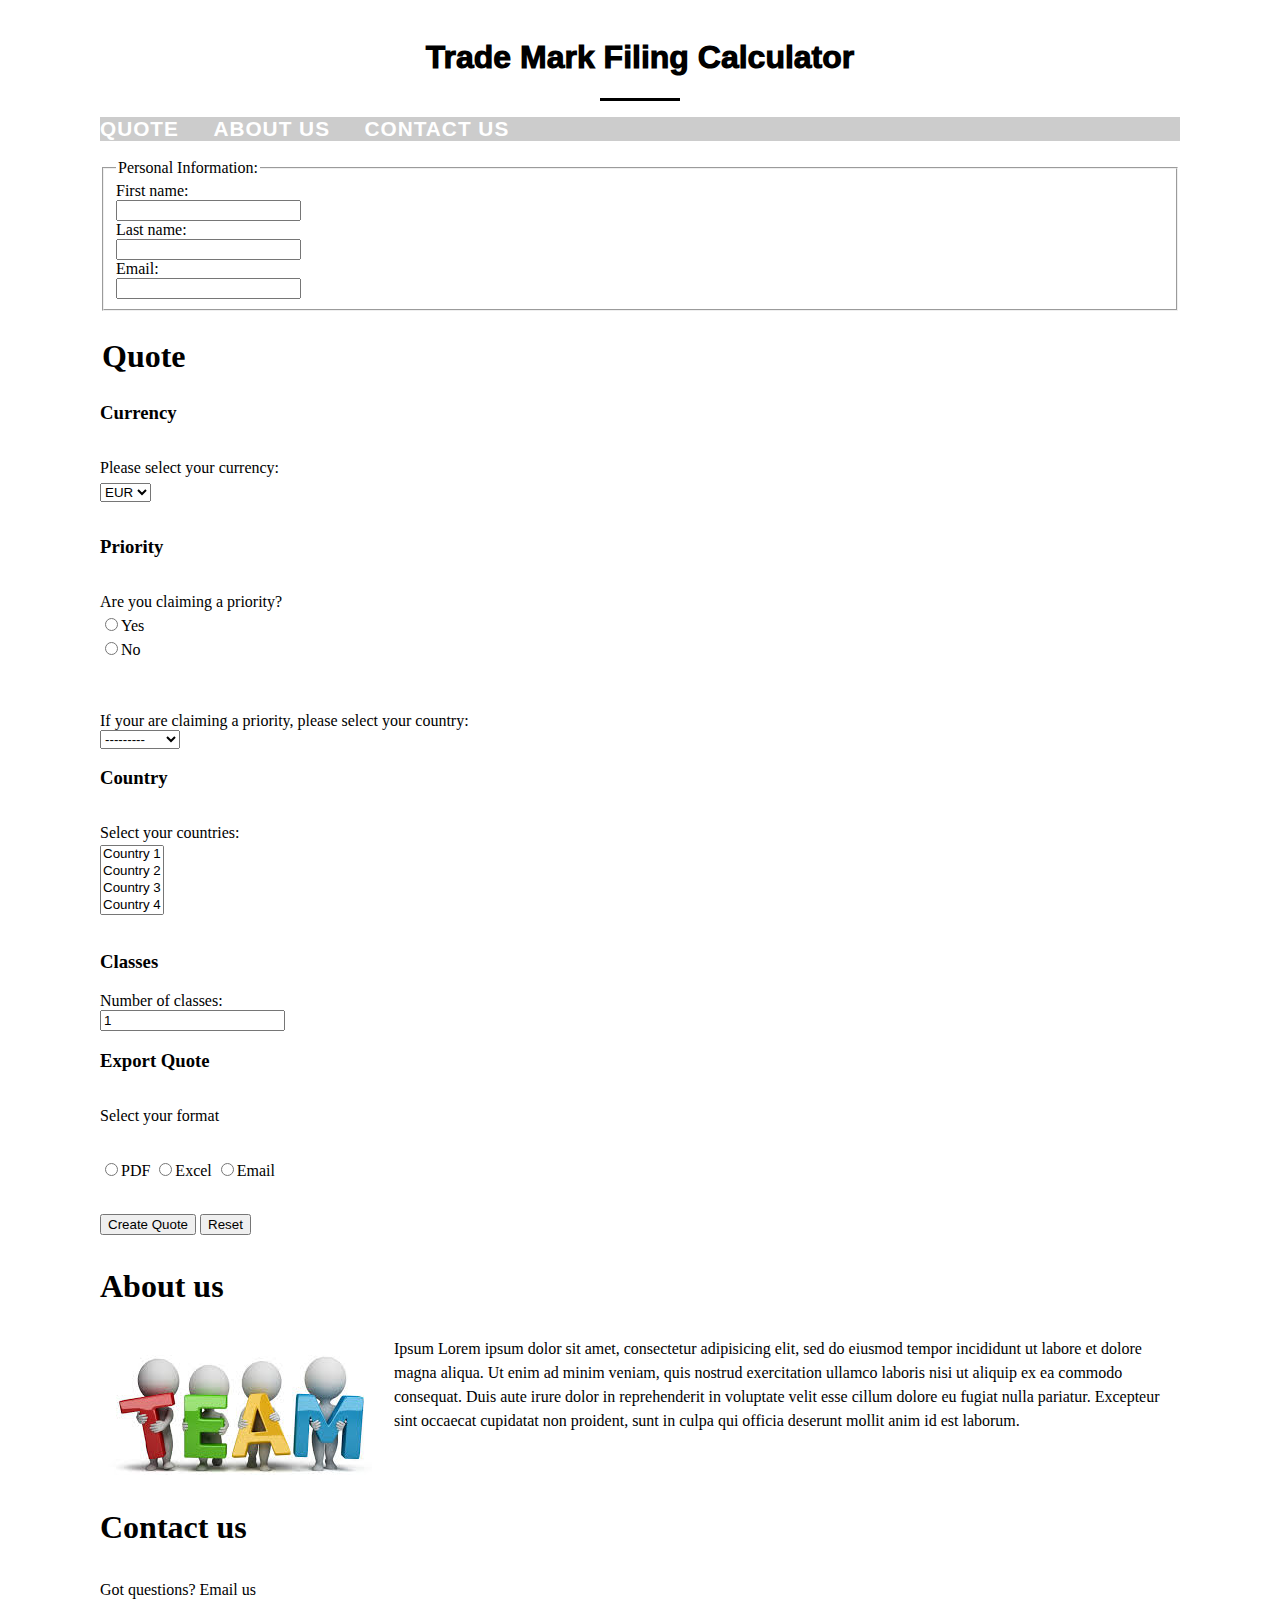
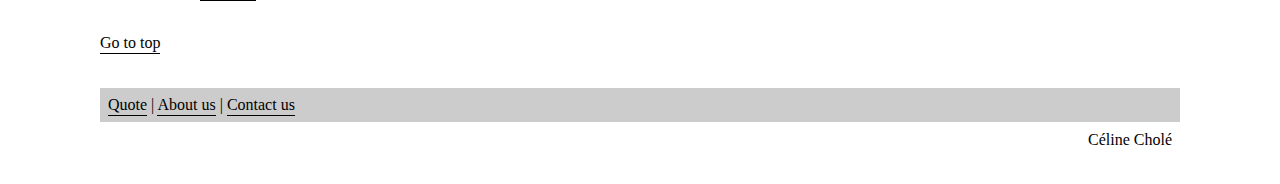
==== unit_6/index.html @ 32016ad8 "update nav bar" ====
<!DOCTYPE html>
<html>
<head>
	<title>TM Calculator</title>
	<link rel="stylesheet" type="text/css" href="css/style.css">
</head>

<body>
	<div id="wrapper">
	<header>
		<h1>Trade Mark Filing Calculator</h1>
	</header>
	<hr>

	<div id="header">
		<nav>
			<a href="#Quote">Quote</a>
			<a href="#About">About us</a>
			<a href="#Contact">Contact us</a>
		</nav>
	<!-- <div class="progress"><progress value="1" max="7"></progress></div> -->			
	</div>
	<br>				
		<!-- <img src="images/WorldMap.jpg" title="Map of the world" alt="Map of the world"> -->
	<section>
		<fieldset>
			<legend>Personal Information:</legend>
			First name:<br>
			<input type="text" name="firstname"><br>
			Last name:<br>
			<input type="text" name="lastname"><br>
			Email:<br>
			<input type="email" name="email">
		</fieldset>
	</section>

	<section id="Quote">
		<legend><h2>Quote</h2></legend>
		<form>
			<h3>Currency</h3>
			<p>Please select your currency:<br>
			<!-- Drop down list: EUR, GBP, USD -->
			<select>
				<option>EUR</option>
				<option>USD</option>
				<option>GBP</option>
			</select></p>

			<h3>Priority</h3>
			<p>Are you claiming a priority?<br>
				<input type="radio" name="priority" value="Yes" id="prio-yes"><label for="prio-yes">Yes</label>
				<br>
				<input type="radio" name="priority" value="No" id="prio-no"><label for="prio-no">No</label>
			</p><br>

			If your are claiming a priority, please select your country:<br>
			<select single>
				<option>---------</option>
				<option>Country 1</option>
				<option>Country 2</option>
				<option>Country 3</option>
				<option>Country 4</option>
				<option>Country 5</option>
			</select>

			<h3>Country</h3>
			<P>Select your countries:<br>
			<!-- Country list - drop-down menu -->
			<select multiple>
				<option>Country 1</option>
				<option>Country 2</option>
				<option>Country 3</option>
				<option>Country 4</option>
				<option>Country 5</option>
			</select></P>

			<h3>Classes</h3>
			<!-- Numeric value text box -->
			Number of classes:<br>
			<input type="number" value="1">

			<h3>Export Quote</h3>
			<p>Select your format</p>
				<input type="radio" name="exportFormat" value="PDF" id="export-PDF"><label for="export-PDF">PDF</label>
				<input type="radio" name="exportFormat" value="Excel" id="export-excel"><label for="export-excel">Excel</label>
				<input type="radio" name="exportFormat" value="Email" id="export-email"><label for="export-email">Email</label>
			
			<p><input type="submit" value="Create Quote">
			<input type="reset" name="reset"></p>
		</form>
	</section>
	<section id="About">
		<h2>About us</h2>
		<img src="images/Team.jpg" title="Team Picture" alt="Team Picture" id="teamImage">
		<p>Ipsum Lorem ipsum dolor sit amet, consectetur adipisicing elit, sed do eiusmod
			tempor incididunt ut labore et dolore magna aliqua. Ut enim ad minim veniam,
			quis nostrud exercitation ullamco laboris nisi ut aliquip ex ea commodo
			consequat. Duis aute irure dolor in reprehenderit in voluptate velit esse
			cillum dolore eu fugiat nulla pariatur. Excepteur sint occaecat cupidatat non
			proident, sunt in culpa qui officia deserunt mollit anim id est laborum.</p>
	</section>
	</br>
	<section id="Contact">
		<h2>Contact us</h2>
		<p>Got questions? <a href="mailto:wonderful@team.com">Email us</a></p>
	</section>
	<a href="#">Go to top</a>
	<br>
	<br>
	<br>
	
		<!-- <h2>Disclaimer</h2>
		<P>Ipsum Lorem ipsum dolor sit amet, consectetur adipisicing elit, sed do eiusmod
		tempor incididunt ut labore et dolore magna aliqua. Ut enim ad minim veniam,
		quis nostrud exercitation ullamco laboris nisi ut aliquip ex ea commodo
		consequat. Duis aute irure dolor in reprehenderit in voluptate velit esse
		cillum dolore eu fugiat nulla pariatur. Excepteur sint occaecat cupidatat non
		proident, sunt in culpa qui officia deserunt mollit anim id est laborum.</P> -->
	
	<footer>
	<a href="#Quote">Quote</a> | <a href="#About">About us</a> | <a href="#Contact">Contact us</a>
	<p>Céline Cholé</p>
	</footer>
	</div>
</body>
</html>
---- unit_6/css/style.css ----
@import url('https://fonts.googleapis.com/css?family=Sansita')

*{
	padding: 0;
	margin:0;
	/*When adding padding or border it is inside*/
	/*box-sizing: border-box;*/
}

/*#header{
	background-image: url("http://www.planwallpaper.com/static/images/cool-background.jpg");
	width: auto;
	padding: 3em;
}*/

#wrapper{
	margin: 0 auto;
	width: 1080px;
	/*Try this*/
	/*margin-left: auto;
	margin-right: auto;*/
}

h1{
	font-family: 'Sansita', sans-serif;
	text-align: center;
	font-weight: 1000;
}

hr{
	border: none;
	height: 3px;
	background-color: black;
	width: 5em;
	/*2em top an bottom and auto is to center horizontally*/
	margin: 1em auto;
}

mg{
	/*width: 100%; or*/
	/*match paragraph width*/
	width: 30em;
}

body{
	padding: 10px;
	/*Minimum font size to use: 1em = 16px*/
	font-size: 16px; 
	margin-left: 3em;
	margin-right: 3em;
}

a{
	color: #8790E8;
	text-decoration: none;
	/*Better to use border bottom inseated of underline, it doesn't cross the base line of the text*/
	border-bottom: 1px solid #000;
	padding-bottom: 2px;
	color: #000;
}

nav{
	background-color: #cccccc;
	font-family: 'Sansita', sans-serif;
}

a:hoover{
	background-color: #aaaaaa;
}

nav a {
	color:white;
	margin-right: 30px;
	font-size: 1.3em;
	text-transform: uppercase;
	font-weight: 600;
	/*curning - space between letters*/
	letter-spacing: 1px;
	border-bottom: none;
}*/

nav a:hoover {
	background-color: #dd0000;
}

footer{
	background-color: #cccccc;
	padding: 0.5em;
	clear: both;
}

footer p{
	float: right;
	clear: both;
}

h2{
	color: black;
	font-size: 2em;
}

h2, h3, {
	margin: 20px 0;
}

p{
	/*font-family: */
	font-size: 1em;
	/*width should body font size * 30 (480px or 30em) */
	/*width: 30em;*/
	margin: 2em auto;
	line-height: 1.5em;
}

#teamImage{
	float: left;
}

.clearfix:after{
	visibility: hidden;
	display: block;
	font-size: 0;
	content: " ";
	clear: both;
	height: 0;
}
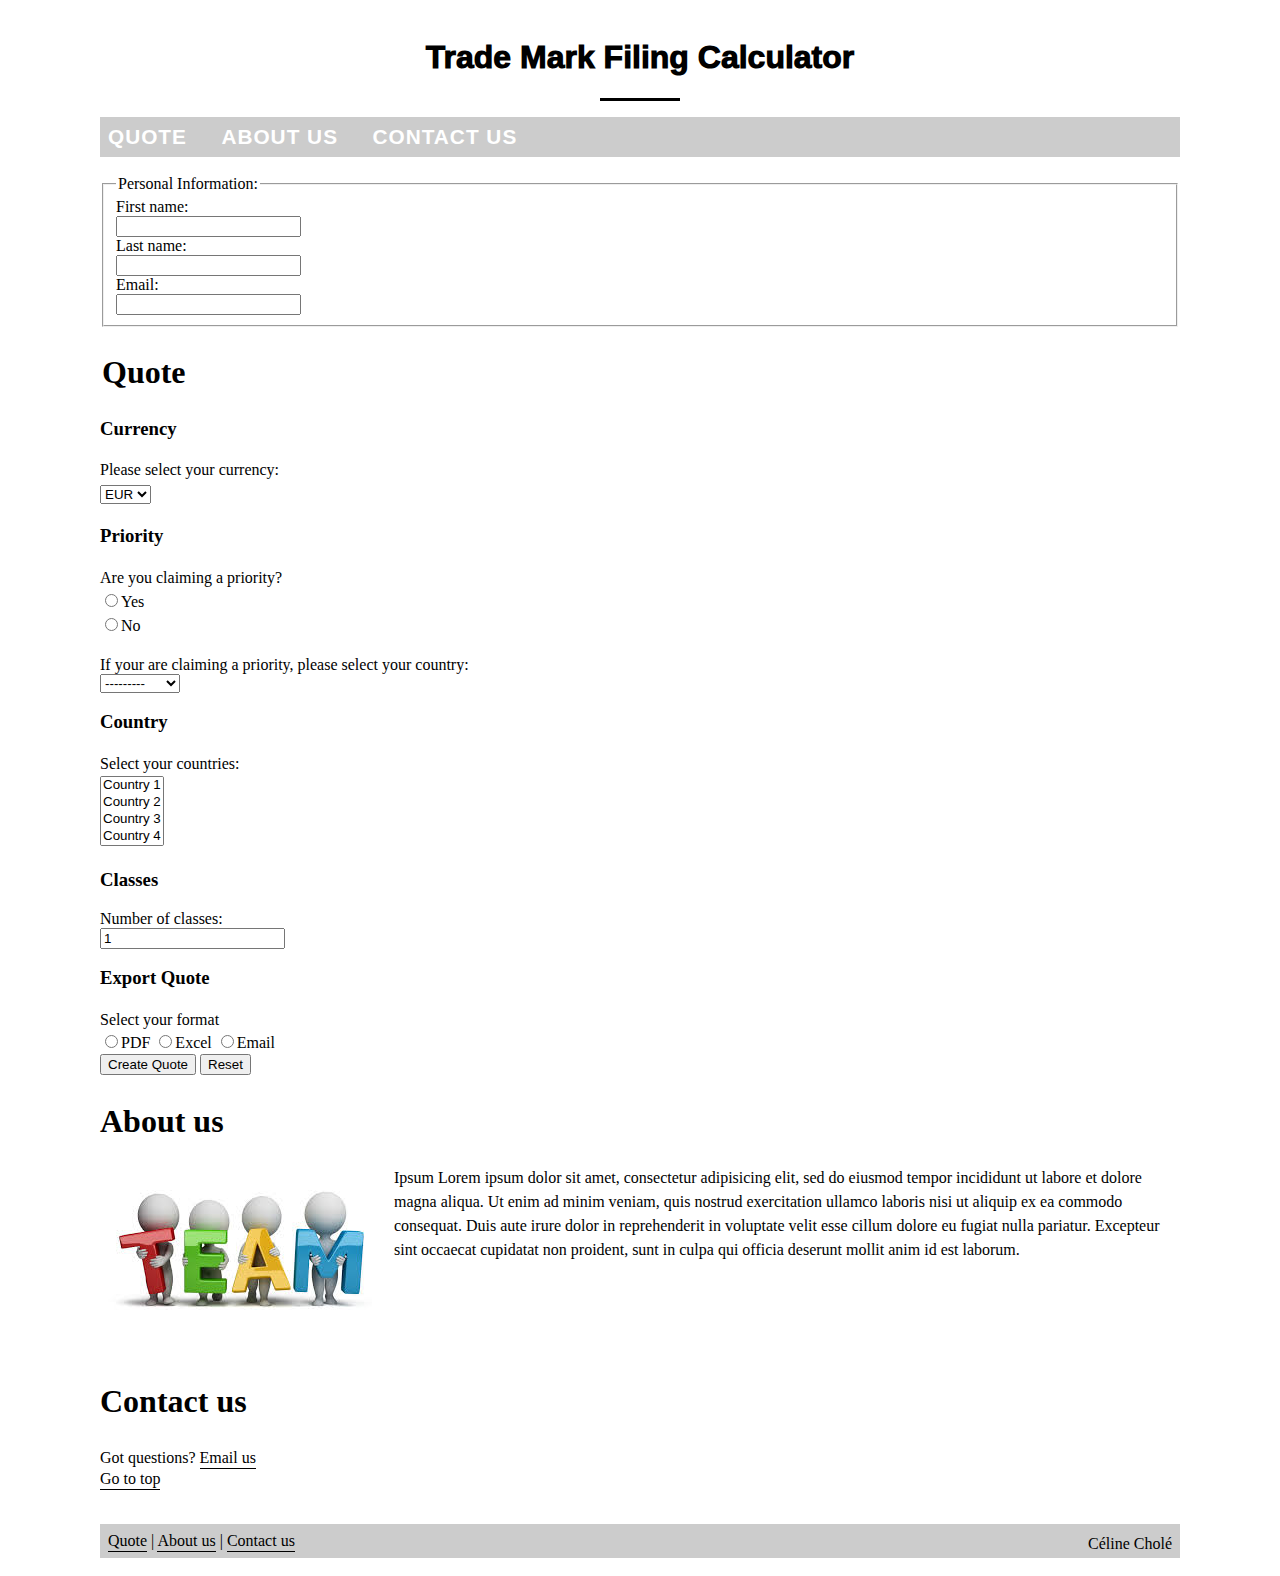
==== commit d576fc34: "Hover and contact us updated" ====
--- a/unit_6/index.html
+++ b/unit_6/index.html
@@ -89,7 +89,7 @@
 			<input type="reset" name="reset"></p>
 		</form>
 	</section>
-	<section id="About">
+	<section id="About" class="clearfix">
 		<h2>About us</h2>
 		<img src="images/Team.jpg" title="Team Picture" alt="Team Picture" id="teamImage">
 		<p>Ipsum Lorem ipsum dolor sit amet, consectetur adipisicing elit, sed do eiusmod
@@ -100,7 +100,7 @@
 			proident, sunt in culpa qui officia deserunt mollit anim id est laborum.</p>
 	</section>
 	</br>
-	<section id="Contact">
+	<section id="Contact" class="clearfix">
 		<h2>Contact us</h2>
 		<p>Got questions? <a href="mailto:wonderful@team.com">Email us</a></p>
 	</section>
--- a/unit_6/css/style.css
+++ b/unit_6/css/style.css
@@ -62,10 +62,12 @@
 nav{
 	background-color: #cccccc;
 	font-family: 'Sansita', sans-serif;
+	padding: 0.5em;
 }
 
-a:hoover{
+a:hover{
 	background-color: #aaaaaa;
+	padding: 0.3em;
 }
 
 nav a {
@@ -79,7 +81,7 @@
 	border-bottom: none;
 }*/
 
-nav a:hoover {
+nav a:hover {
 	background-color: #dd0000;
 }
 
@@ -108,7 +110,7 @@
 	font-size: 1em;
 	/*width should body font size * 30 (480px or 30em) */
 	/*width: 30em;*/
-	margin: 2em auto;
+	margin: auto;
 	line-height: 1.5em;
 }
 
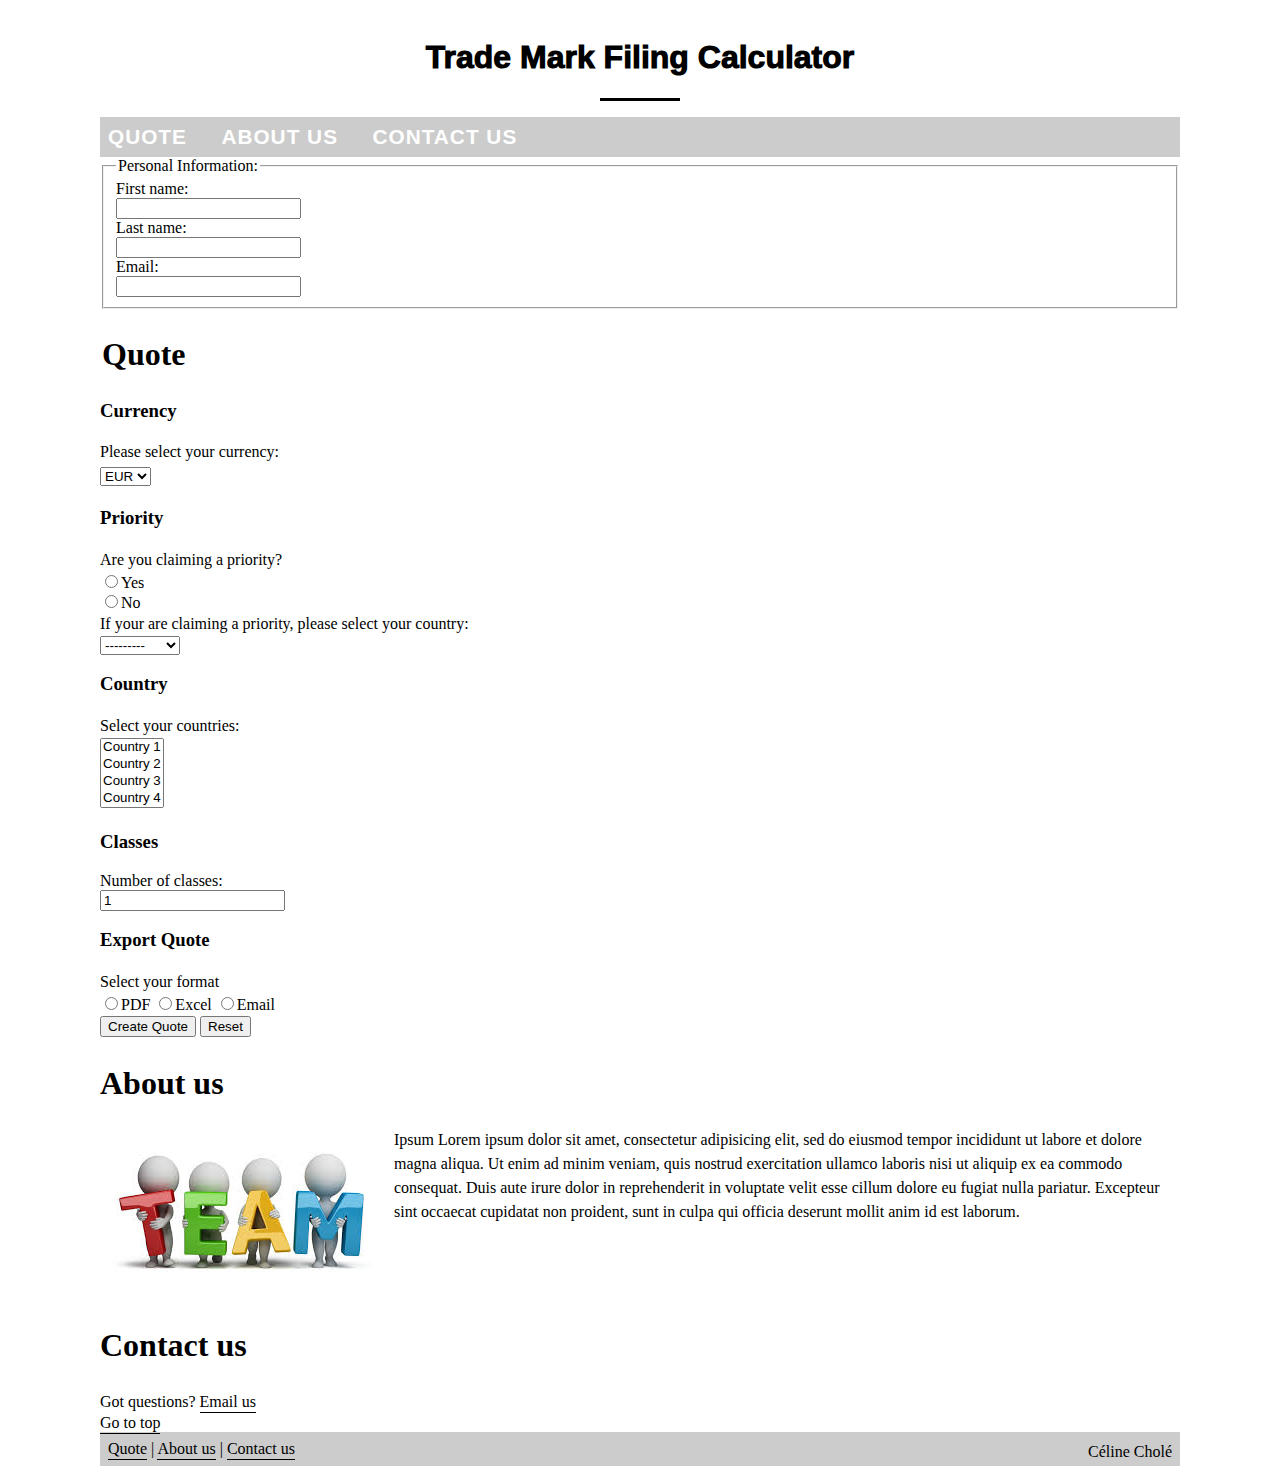
==== commit ff3e398d: "Merge pull request #2 from jhumbrac/patch-2" ====
--- a/unit_6/index.html
+++ b/unit_6/index.html
@@ -4,123 +4,112 @@
 	<title>TM Calculator</title>
 	<link rel="stylesheet" type="text/css" href="css/style.css">
 </head>
-
 <body>
 	<div id="wrapper">
-	<header>
-		<h1>Trade Mark Filing Calculator</h1>
-	</header>
-	<hr>
+		<header>
+			<h1>Trade Mark Filing Calculator</h1>
+			<hr>
+			<nav>
+				<a href="#Quote">Quote</a>
+				<a href="#About">About us</a>
+				<a href="#Contact">Contact us</a>
+			</nav>
+		<!-- <div class="progress"><progress value="1" max="7"></progress></div> -->			
+		</header>				
+			<!-- <img src="images/WorldMap.jpg" title="Map of the world" alt="Map of the world"> -->
+		<section>
+			<fieldset>
+				<legend>Personal Information:</legend>
+				First name:<br>
+				<input type="text" name="firstname"><br>
+				Last name:<br>
+				<input type="text" name="lastname"><br>
+				Email:<br>
+				<input type="email" name="email">
+			</fieldset>
+		</section>
 
-	<div id="header">
-		<nav>
-			<a href="#Quote">Quote</a>
-			<a href="#About">About us</a>
-			<a href="#Contact">Contact us</a>
-		</nav>
-	<!-- <div class="progress"><progress value="1" max="7"></progress></div> -->			
-	</div>
-	<br>				
-		<!-- <img src="images/WorldMap.jpg" title="Map of the world" alt="Map of the world"> -->
-	<section>
-		<fieldset>
-			<legend>Personal Information:</legend>
-			First name:<br>
-			<input type="text" name="firstname"><br>
-			Last name:<br>
-			<input type="text" name="lastname"><br>
-			Email:<br>
-			<input type="email" name="email">
-		</fieldset>
-	</section>
+		<section id="Quote">
+			<legend><h2>Quote</h2></legend>
+			<form>
+				<h3>Currency</h3>
+				<p>Please select your currency:<br>
+				<!-- Drop down list: EUR, GBP, USD -->
+				<select>
+					<option>EUR</option>
+					<option>USD</option>
+					<option>GBP</option>
+				</select></p>
 
-	<section id="Quote">
-		<legend><h2>Quote</h2></legend>
-		<form>
-			<h3>Currency</h3>
-			<p>Please select your currency:<br>
-			<!-- Drop down list: EUR, GBP, USD -->
-			<select>
-				<option>EUR</option>
-				<option>USD</option>
-				<option>GBP</option>
-			</select></p>
+				<h3>Priority</h3>
+				<p>Are you claiming a priority?</p>
+					<input type="radio" name="priority" value="Yes" id="prio-yes"><label for="prio-yes">Yes</label>
+					<br>
+					<input type="radio" name="priority" value="No" id="prio-no"><label for="prio-no">No</label>
+				<p>If your are claiming a priority, please select your country:</p>
+				<select single>
+					<option>---------</option>
+					<option>Country 1</option>
+					<option>Country 2</option>
+					<option>Country 3</option>
+					<option>Country 4</option>
+					<option>Country 5</option>
+				</select>
 
-			<h3>Priority</h3>
-			<p>Are you claiming a priority?<br>
-				<input type="radio" name="priority" value="Yes" id="prio-yes"><label for="prio-yes">Yes</label>
-				<br>
-				<input type="radio" name="priority" value="No" id="prio-no"><label for="prio-no">No</label>
-			</p><br>
+				<h3>Country</h3>
+				<P>Select your countries:<br>
+				<!-- Country list - drop-down menu -->
+				<select multiple>
+					<option>Country 1</option>
+					<option>Country 2</option>
+					<option>Country 3</option>
+					<option>Country 4</option>
+					<option>Country 5</option>
+				</select></P>
 
-			If your are claiming a priority, please select your country:<br>
-			<select single>
-				<option>---------</option>
-				<option>Country 1</option>
-				<option>Country 2</option>
-				<option>Country 3</option>
-				<option>Country 4</option>
-				<option>Country 5</option>
-			</select>
+				<h3>Classes</h3>
+				<!-- Numeric value text box -->
+				Number of classes:<br>
+				<input type="number" value="1">
 
-			<h3>Country</h3>
-			<P>Select your countries:<br>
-			<!-- Country list - drop-down menu -->
-			<select multiple>
-				<option>Country 1</option>
-				<option>Country 2</option>
-				<option>Country 3</option>
-				<option>Country 4</option>
-				<option>Country 5</option>
-			</select></P>
+				<h3>Export Quote</h3>
+				<p>Select your format</p>
+					<input type="radio" name="exportFormat" value="PDF" id="export-PDF"><label for="export-PDF">PDF</label>
+					<input type="radio" name="exportFormat" value="Excel" id="export-excel"><label for="export-excel">Excel</label>
+					<input type="radio" name="exportFormat" value="Email" id="export-email"><label for="export-email">Email</label>
 
-			<h3>Classes</h3>
-			<!-- Numeric value text box -->
-			Number of classes:<br>
-			<input type="number" value="1">
+				<p><input type="submit" value="Create Quote">
+				<input type="reset" name="reset"></p>
+			</form>
+		</section>
+		<section id="About" class="clearfix">
+			<h2>About us</h2>
+			<img src="images/Team.jpg" title="Team Picture" alt="Team Picture" id="teamImage">
+			<p>Ipsum Lorem ipsum dolor sit amet, consectetur adipisicing elit, sed do eiusmod
+				tempor incididunt ut labore et dolore magna aliqua. Ut enim ad minim veniam,
+				quis nostrud exercitation ullamco laboris nisi ut aliquip ex ea commodo
+				consequat. Duis aute irure dolor in reprehenderit in voluptate velit esse
+				cillum dolore eu fugiat nulla pariatur. Excepteur sint occaecat cupidatat non
+				proident, sunt in culpa qui officia deserunt mollit anim id est laborum.</p>
+		</section>
+		<section id="Contact" class="clearfix">
+			<h2>Contact us</h2>
+			<p>Got questions? <a href="mailto:wonderful@team.com">Email us</a></p>
+		</section>
+		<a href="#">Go to top</a>
 
-			<h3>Export Quote</h3>
-			<p>Select your format</p>
-				<input type="radio" name="exportFormat" value="PDF" id="export-PDF"><label for="export-PDF">PDF</label>
-				<input type="radio" name="exportFormat" value="Excel" id="export-excel"><label for="export-excel">Excel</label>
-				<input type="radio" name="exportFormat" value="Email" id="export-email"><label for="export-email">Email</label>
-			
-			<p><input type="submit" value="Create Quote">
-			<input type="reset" name="reset"></p>
-		</form>
-	</section>
-	<section id="About" class="clearfix">
-		<h2>About us</h2>
-		<img src="images/Team.jpg" title="Team Picture" alt="Team Picture" id="teamImage">
-		<p>Ipsum Lorem ipsum dolor sit amet, consectetur adipisicing elit, sed do eiusmod
+			<!-- <h2>Disclaimer</h2>
+			<P>Ipsum Lorem ipsum dolor sit amet, consectetur adipisicing elit, sed do eiusmod
 			tempor incididunt ut labore et dolore magna aliqua. Ut enim ad minim veniam,
 			quis nostrud exercitation ullamco laboris nisi ut aliquip ex ea commodo
 			consequat. Duis aute irure dolor in reprehenderit in voluptate velit esse
 			cillum dolore eu fugiat nulla pariatur. Excepteur sint occaecat cupidatat non
-			proident, sunt in culpa qui officia deserunt mollit anim id est laborum.</p>
-	</section>
-	</br>
-	<section id="Contact" class="clearfix">
-		<h2>Contact us</h2>
-		<p>Got questions? <a href="mailto:wonderful@team.com">Email us</a></p>
-	</section>
-	<a href="#">Go to top</a>
-	<br>
-	<br>
-	<br>
-	
-		<!-- <h2>Disclaimer</h2>
-		<P>Ipsum Lorem ipsum dolor sit amet, consectetur adipisicing elit, sed do eiusmod
-		tempor incididunt ut labore et dolore magna aliqua. Ut enim ad minim veniam,
-		quis nostrud exercitation ullamco laboris nisi ut aliquip ex ea commodo
-		consequat. Duis aute irure dolor in reprehenderit in voluptate velit esse
-		cillum dolore eu fugiat nulla pariatur. Excepteur sint occaecat cupidatat non
-		proident, sunt in culpa qui officia deserunt mollit anim id est laborum.</P> -->
-	
-	<footer>
-	<a href="#Quote">Quote</a> | <a href="#About">About us</a> | <a href="#Contact">Contact us</a>
-	<p>Céline Cholé</p>
-	</footer>
+			proident, sunt in culpa qui officia deserunt mollit anim id est laborum.</P> -->
+
+		<footer>
+			<a href="#Quote">Quote</a> | <a href="#About">About us</a> | <a href="#Contact">Contact us</a>
+			<p>Céline Cholé</p>
+		</footer>
 	</div>
 </body>
 </html>
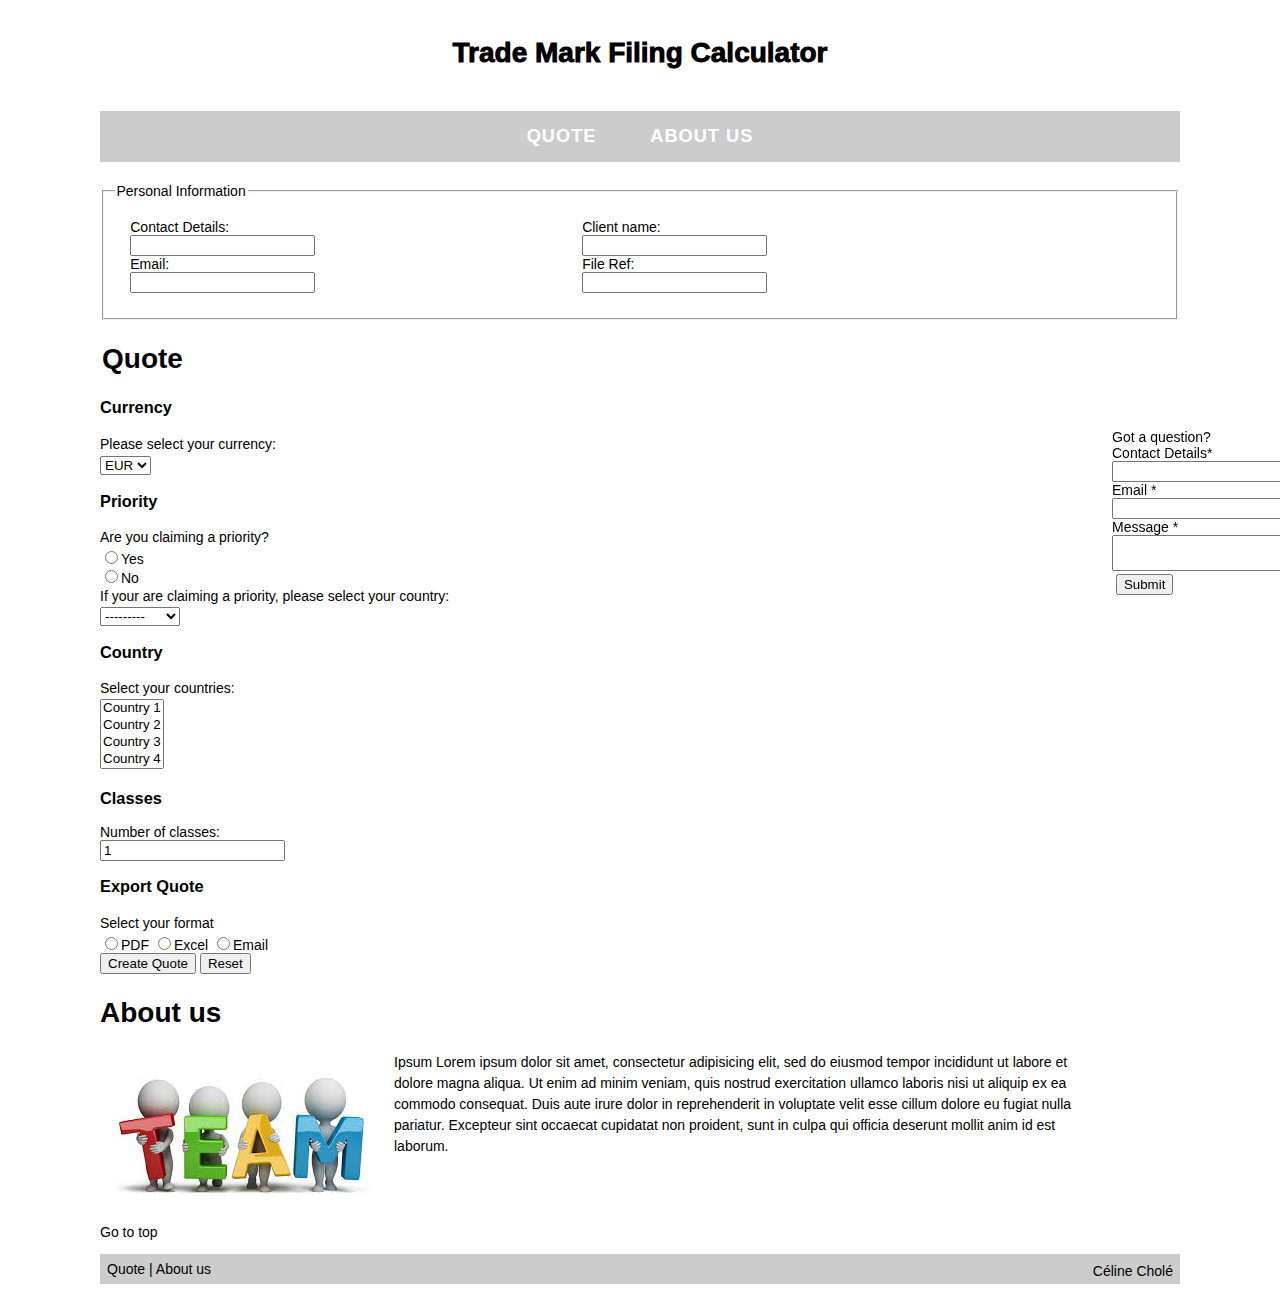
==== commit 14569e11: "Update nav bar, hover, contact us" ====
--- a/unit_6/index.html
+++ b/unit_6/index.html
@@ -8,30 +8,35 @@
 	<div id="wrapper">
 		<header>
 			<h1>Trade Mark Filing Calculator</h1>
-			<hr>
+			<!-- <hr> -->
 			<nav>
 				<a href="#Quote">Quote</a>
-				<a href="#About">About us</a>
-				<a href="#Contact">Contact us</a>
-			</nav>
-		<!-- <div class="progress"><progress value="1" max="7"></progress></div> -->			
+				<a href="#about">About us</a>
+				<!-- <a href="#contact">Contact us</a> -->
+			</nav>		
 		</header>				
-			<!-- <img src="images/WorldMap.jpg" title="Map of the world" alt="Map of the world"> -->
-		<section>
+			
+		<section class="clearfix">
+			<form>
 			<fieldset>
-				<legend>Personal Information:</legend>
-				First name:<br>
-				<input type="text" name="firstname"><br>
-				Last name:<br>
-				<input type="text" name="lastname"><br>
-				Email:<br>
-				<input type="email" name="email">
+				<legend>Personal Information</legend>
+				<div class="persoInfo">
+					Contact Details: <br>
+					<input type="text" name="contactDetails"><br>
+					Email:<br>
+					<input type="email" name="email">
+				</div>
+				<div class="persoInfo">
+					Client name:<br>
+					<input type="text" name="clientname"><br>
+					File Ref:<br>
+					<input type="text" name="fileRef"><br>
+				</div>
 			</fieldset>
 		</section>
 
 		<section id="Quote">
 			<legend><h2>Quote</h2></legend>
-			<form>
 				<h3>Currency</h3>
 				<p>Please select your currency:<br>
 				<!-- Drop down list: EUR, GBP, USD -->
@@ -82,7 +87,7 @@
 				<input type="reset" name="reset"></p>
 			</form>
 		</section>
-		<section id="About" class="clearfix">
+		<section id="about" class="clearfix">
 			<h2>About us</h2>
 			<img src="images/Team.jpg" title="Team Picture" alt="Team Picture" id="teamImage">
 			<p>Ipsum Lorem ipsum dolor sit amet, consectetur adipisicing elit, sed do eiusmod
@@ -92,22 +97,31 @@
 				cillum dolore eu fugiat nulla pariatur. Excepteur sint occaecat cupidatat non
 				proident, sunt in culpa qui officia deserunt mollit anim id est laborum.</p>
 		</section>
-		<section id="Contact" class="clearfix">
-			<h2>Contact us</h2>
-			<p>Got questions? <a href="mailto:wonderful@team.com">Email us</a></p>
+
+		<section id="contact-form" class="clearfix" class="floating-form">
+		<!-- <div class="contact-opener">Contact Us</div> -->
+			<div class="floating-form-heading">Got a question?</div>
+		    <div id="contact_results"></div>
+		    <div id="contact_body">
+		        <label><span>Contact Details<span class="required">*</span></span>
+		            <input type="text" name="name" id="name" required="true" class="input-field">
+		        </label>
+		        <label><span>Email <span class="required">*</span></span>
+		            <input type="email" name="email" required="true" class="input-field">
+		        </label>
+		            <label for="field5"><span>Message <span class="required">*</span></span>
+		            <textarea name="message" id="message" class="textarea-field" required="true"></textarea>
+		        </label>
+		        <label>
+		            <span>&nbsp;</span><input type="submit" id="submit_btn" value="Submit">
+		        </label>
+		    </div>
 		</section>
+		
 		<a href="#">Go to top</a>
 
-			<!-- <h2>Disclaimer</h2>
-			<P>Ipsum Lorem ipsum dolor sit amet, consectetur adipisicing elit, sed do eiusmod
-			tempor incididunt ut labore et dolore magna aliqua. Ut enim ad minim veniam,
-			quis nostrud exercitation ullamco laboris nisi ut aliquip ex ea commodo
-			consequat. Duis aute irure dolor in reprehenderit in voluptate velit esse
-			cillum dolore eu fugiat nulla pariatur. Excepteur sint occaecat cupidatat non
-			proident, sunt in culpa qui officia deserunt mollit anim id est laborum.</P> -->
-
 		<footer>
-			<a href="#Quote">Quote</a> | <a href="#About">About us</a> | <a href="#Contact">Contact us</a>
+			<a href="#Quote">Quote</a> | <a href="#about">About us</a>
 			<p>Céline Cholé</p>
 		</footer>
 	</div>
--- a/unit_6/css/style.css
+++ b/unit_6/css/style.css
@@ -7,8 +7,7 @@
 	/*box-sizing: border-box;*/
 }
 
-/*#header{
-	background-image: url("http://www.planwallpaper.com/static/images/cool-background.jpg");
+/*header{
 	width: auto;
 	padding: 3em;
 }*/
@@ -27,13 +26,13 @@
 	font-weight: 1000;
 }
 
-hr{
+/*hr{
 	border: none;
 	height: 3px;
 	background-color: black;
 	width: 5em;
-	/*2em top an bottom and auto is to center horizontally*/
-	margin: 1em auto;
+	2em top an bottom and auto is to center horizontally
+	margin: 1em auto;*/
 }
 
 mg{
@@ -45,50 +44,60 @@
 body{
 	padding: 10px;
 	/*Minimum font size to use: 1em = 16px*/
-	font-size: 16px; 
+	font-size: 14px; 
 	margin-left: 3em;
 	margin-right: 3em;
+	font-family: 'Sansita', sans-serif;
 }
 
 a{
 	color: #8790E8;
 	text-decoration: none;
 	/*Better to use border bottom inseated of underline, it doesn't cross the base line of the text*/
-	border-bottom: 1px solid #000;
-	padding-bottom: 2px;
+	/*border-bottom: 1px solid #000;*/
+	/*padding-bottom: 2px;*/
 	color: #000;
 }
 
 nav{
 	background-color: #cccccc;
 	font-family: 'Sansita', sans-serif;
-	padding: 0.5em;
+	padding: 15px;
+	display: block;
+	margin-bottom: 1.5em;
+	margin-top: 3em;
+	text-align: center;
 }
 
 a:hover{
-	background-color: #aaaaaa;
-	padding: 0.3em;
+    border-bottom: 1px solid black;
+    padding-top:0;
 }
 
 nav a {
 	color:white;
-	margin-right: 30px;
+	/*margin-right: 30px;*/
 	font-size: 1.3em;
 	text-transform: uppercase;
 	font-weight: 600;
 	/*curning - space between letters*/
 	letter-spacing: 1px;
 	border-bottom: none;
-}*/
+	padding: 0 15px;
+	margin: 0 10px;
+}
 
 nav a:hover {
-	background-color: #dd0000;
+	background-color: #aaaaaa;
+	padding: 15px;
+	border-bottom: none;
 }
 
 footer{
 	background-color: #cccccc;
 	padding: 0.5em;
 	clear: both;
+	margin-top: 1em;
 }
 
 footer p{
@@ -125,4 +134,24 @@
 	content: " ";
 	clear: both;
 	height: 0;
-}+}
+
+#contact-form{
+	position: fixed;
+  	right: 0;
+ 	top: 50%;
+ 	width: 10em;
+ 	margin-top: -1.5em;
+ 	margin-bottom: 10em;
+ 	margin-right: 2em;
+ }
+ 
+ #about{
+ 	width: 980px;
+ }
+
+ .persoInfo{
+ 	float: left;
+ 	margin: 1.5%;
+ 	width: 40%;
+ }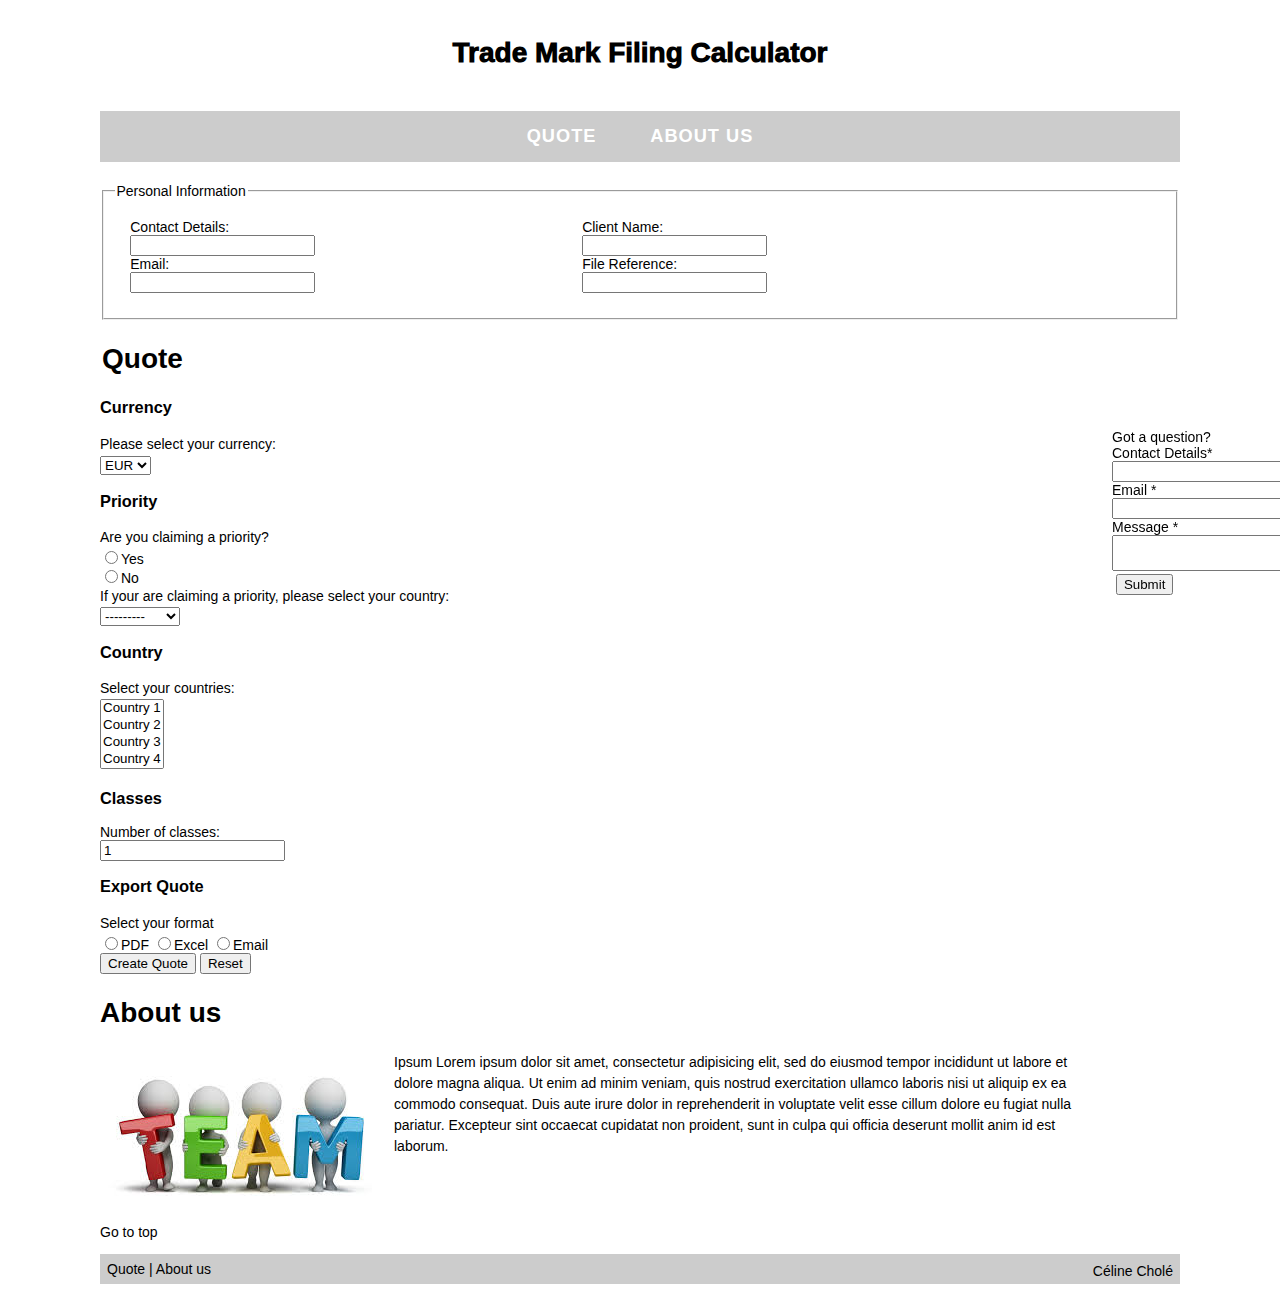
==== commit 2e9fc324: "Peronal Info update" ====
--- a/unit_6/index.html
+++ b/unit_6/index.html
@@ -27,9 +27,9 @@
 					<input type="email" name="email">
 				</div>
 				<div class="persoInfo">
-					Client name:<br>
+					Client Name:<br>
 					<input type="text" name="clientname"><br>
-					File Ref:<br>
+					File Reference:<br>
 					<input type="text" name="fileRef"><br>
 				</div>
 			</fieldset>
